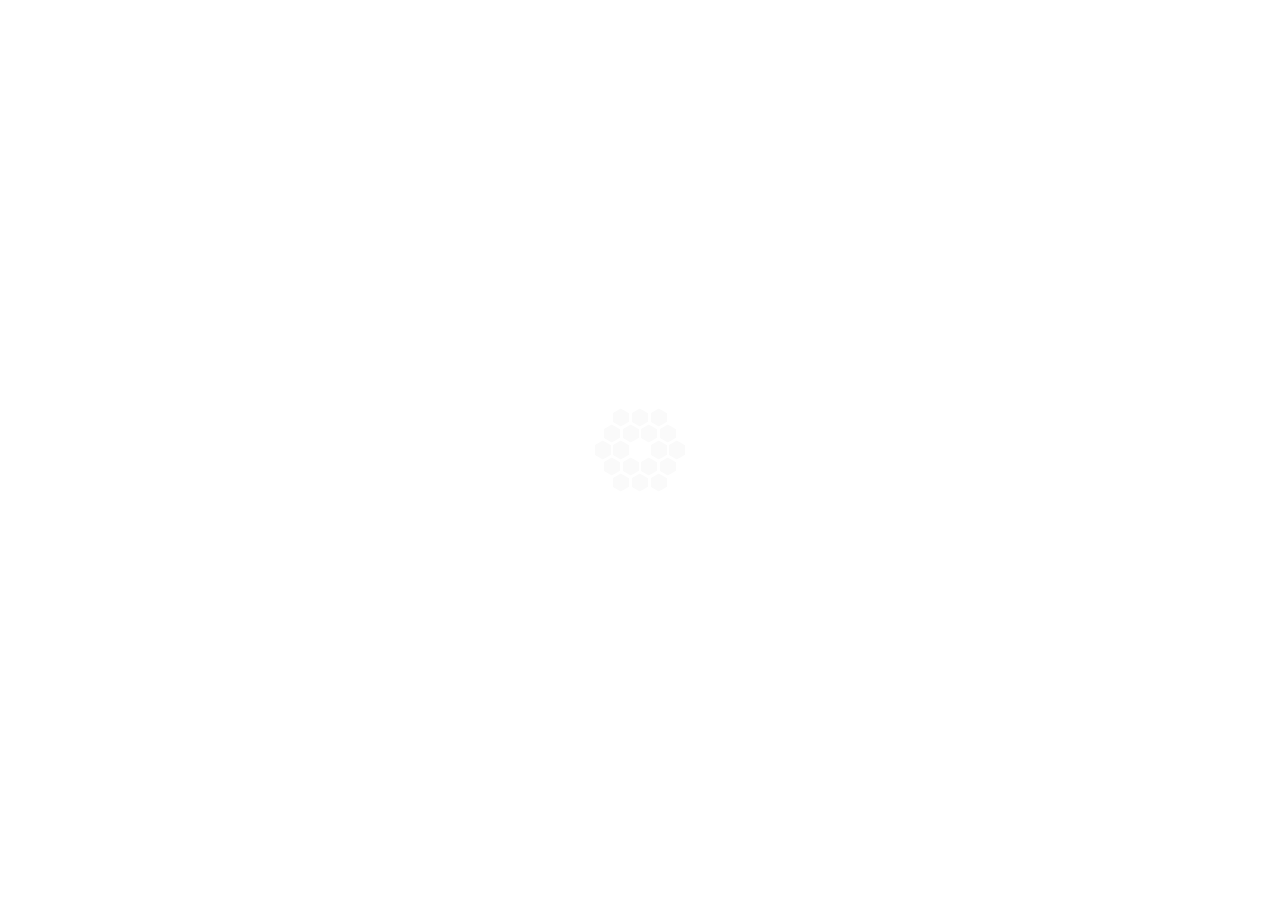
==== site/expression/index.html @ 2221f76f "Unify sites" ====
<!DOCTYPE html>
<html lang="en">
  <head>
    <meta charset="UTF-8" />
    <meta name="viewport" content="width=device-width, initial-scale=1.0" />
    <title>Shiny App</title>
    <script
      src="./../shinylive/load-shinylive-sw.js"
      type="module"
    ></script>
    <script type="module">
      import { runApp } from "./../shinylive/shinylive.js";
      const response = await fetch("./app.json");
      if (!response.ok) {
        throw new Error("HTTP error loading app.json: " + response.status);
      }
      const appFiles = await response.json();

      const appRoot = document.getElementById("root");
      runApp(appRoot, "viewer", {startFiles: appFiles}, "python");
    </script>
    <link rel="stylesheet" href="./../shinylive/style-resets.css" />
    <link rel="stylesheet" href="./../shinylive/shinylive.css" />
  </head>
  <body>
    <div style="height: 100vh; width: 100vw" id="root"></div>
  </body>
</html>
---- site/shinylive/style-resets.css ----
/* Taken from https://www.joshwcomeau.com/css/custom-css-reset/ */

/*
  1. Use a more-intuitive box-sizing model.
*/
*,
*::before,
*::after {
  box-sizing: border-box;
}
/*
  2. Remove default margin
*/
* {
  margin: 0;
}
/*
  3. Allow percentage-based heights in the application
*/
html,
body {
  height: 100%;
}
/*
  Typographic tweaks!
  4. Add accessible line-height
  5. Improve text rendering
*/
body {
  line-height: 1.5;
  -webkit-font-smoothing: antialiased;
}
/*
  6. Improve media defaults
*/
img,
picture,
video,
canvas,
svg {
  display: block;
  max-width: 100%;
}
/*
  7. Remove built-in form typography styles
*/
input,
button,
textarea,
select {
  font: inherit;
}
/*
  8. Avoid text overflows
*/
p,
h1,
h2,
h3,
h4,
h5,
h6 {
  overflow-wrap: break-word;
}
/*
  9. Create a root stacking context
*/
#root,
#__next {
  isolation: isolate;
}
---- site/shinylive/shinylive.css ----
/* Shinylive 0.3.0
// Copyright 2024 RStudio, PBC */
/* src/Components/App.css */
:root {
  --colors-grey: grey;
  --colors-blue: #007BC2;
  --colors-blue-dark: hsl(207, 69%, 35%);
  --colors-red: #C10000;
  --colors-white: white;
  --colors-bg: white;
  --colors-fg: #333;
  --font-face:
    "Source Sans Pro",
    Arial,
    Helvetica,
    sans-serif;
  --font-size: 14px;
  --font-mono-face:
    Menlo,
    Monaco,
    Consolas,
    "Liberation Mono",
    "Courier New",
    monospace;
  --font-mono-size: 12px;
  --panel-roundness: 5px;
  --button-roundness: 5px;
  --container-roundness: calc(var(--panel-roundness) * 1.4);
  --shadow-color: 0deg 0% 56%;
  --shadow-elevation-low:
    0.3px 0.4px 0.6px hsl(var(--shadow-color) / 0.34),
    0.5px 0.7px 1px -1.2px hsl(var(--shadow-color) / 0.34),
    1.2px 1.7px 2.3px -2.5px hsl(var(--shadow-color) / 0.34);
  --shadow-elevation-medium:
    0.3px 0.4px 0.6px hsl(var(--shadow-color) / 0.36),
    1px 1.4px 1.9px -0.8px hsl(var(--shadow-color) / 0.36),
    2.6px 3.4px 4.8px -1.7px hsl(var(--shadow-color) / 0.36),
    6.2px 8.3px 11.7px -2.5px hsl(var(--shadow-color) / 0.36);
}
.shinylive-container {
  --pad: 2px;
  height: 100%;
  width: 100%;
  min-height: 100px;
  min-width: 400px;
  padding: var(--pad);
  border-radius: var(--container-roundness);
  background-color: #e6e6e6;
}
.shinylive-container.viewer {
  --pad: 0;
  min-width: unset;
}
.shinylive-container > div {
  border-radius: var(--panel-roundness);
  background-color: var(--colors-bg);
}
.shinylive-example-selector {
  grid-area: exampleselector;
}
.shinylive-editor {
  grid-area: editor;
}
.shinylive-terminal {
  grid-area: terminal;
}
.shinylive-viewer {
  grid-area: viewer;
}
button {
  background-color: var(--colors-blue);
  color: var(--colors-white);
  font-family: var(--font-face);
  font-size: var(--font-size);
  border-style: solid;
  border-color: var(--colors-white);
  border-radius: var(--button-roundness);
  cursor: pointer;
  padding: 0.2rem 0.5rem;
}
button:disabled {
  cursor: default;
  background-color: #c8c8c8;
}
.shinylive-container.editor-cell {
  padding: 0;
}
.shinylive-container.editor-cell .shinylive-editor {
  border-bottom-right-radius: 0;
  border-bottom-left-radius: 0;
}
.shinylive-container.editor-cell .shinylive-output-cell {
  border-top: 2px solid #eeeff2;
  border-top-right-radius: 0;
  border-top-left-radius: 0;
}
.shinylive-container.editor-cell .shinylive-output-cell .rendered-html {
  padding: 2px 12px 3px 12px;
}
.shinylive-container.editor-cell .shinylive-output-cell pre.output-content {
  border-top-right-radius: 0;
  border-top-left-radius: 0;
  background-color: #eeeff2;
  font-size: 13px;
  line-height: 1.8;
  padding: 2px 12px 5px 12px;
  margin-bottom: 0;
  color: #666;
}
.shinylive-container.editor-cell .editor-container {
  padding: 12px 12px 4px 12px;
}

/* src/Components/ExampleSelector.css */
.shinylive-example-selector {
  padding: 3px 3px 3px 8px;
  font-family: var(--font-face);
  --indent: 8px;
  --divider-color: #f1f1f1;
}
.shinylive-example-selector > .categories {
  height: 100%;
  overflow-y: auto;
  padding: var(--indent);
}
.shinylive-example-selector > .categories .category-title {
  color: var(--colors-blue, blue);
  margin-top: calc(var(--indent) * 2);
}
.shinylive-example-selector .example {
  --v-pad: calc(var(--indent));
  --h-pad: calc(var(--indent) * 2);
  padding-left: var(--h-pad);
  padding-top: var(--v-pad);
  padding-bottom: var(--v-pad);
  cursor: default;
  position: relative;
  --sidebar-color: var(--colors-grey);
  --sidebar-indent: calc(var(--indent) / 1.3);
  --sidebar-w: 1px;
}
.shinylive-example-selector .example > a {
  text-decoration: unset;
  color: unset;
  cursor: unset;
}
.shinylive-example-selector .example:hover:not(.selected) {
  cursor: pointer;
}
.shinylive-example-selector .example.selected,
.shinylive-example-selector .example:hover {
  --sidebar-w: 4px;
}
.shinylive-example-selector .example.selected {
  --sidebar-color: var(--colors-blue, blue);
}
.shinylive-example-selector .example:before {
  content: "";
  position: absolute;
  height: 70%;
  top: 15%;
  width: var(--sidebar-w);
  border-radius: var(--button-roundness, 5px);
  left: calc(var(--sidebar-indent) - var(--sidebar-w) - 1px);
  background-color: var(--sidebar-color);
}
.shinylive-example-selector .example .title {
  font-weight: 500;
}
.shinylive-example-selector .example .about {
  color: var(--colors-grey, grey);
  font-size: small;
  font-style: italic;
  font-weight: 400;
}
.shinylive-example-selector > .categories > section > .divider {
  width: 100%;
  height: 1px;
  background-color: var(--divider-color);
}

/* src/Components/HeaderBar.css */
.HeaderBar {
  height: 30px;
  padding: 3px 8px;
  background-color: #007BC2;
  font-family: var(--font-face);
  font-size: 1.1rem;
  color: var(--colors-white);
  display: flex;
}
.HeaderBar > a.page-title {
  display: inherit;
  color: var(--colors-white);
  text-decoration: none;
  flex-direction: row;
  margin-right: auto;
}
.HeaderBar .shiny-logo {
  height: 22px;
  display: inline-block;
  margin-right: 6px;
  margin-left: 4px;
  margin-top: 1px;
}
.HeaderBar > div {
  flex-direction: row;
  margin-right: 1rem;
}
.HeaderBar button.code-run-button {
  border: none;
  font-size: 0.9rem;
  padding: 0.2rem 0.5rem;
  background-color: transparent;
  white-space: nowrap;
  fill: rgba(255, 255, 255, 0.8);
}
.HeaderBar button.code-run-button svg.shinylive-icon {
  font-size: 1em;
}
.HeaderBar button.code-run-button span.button-label {
  vertical-align: 0.15em;
  margin-left: 0.3em;
}
.HeaderBar .code-run-button:hover {
  color: var(--colors-white);
  fill: var(--colors-white);
}

/* src/Components/Icons.css */
.shinylive-icon {
  display: inline-block;
  height: 1em;
}

/* src/Components/OutputCell.css */
.shinylive-output-cell div.rendered-html table {
  border: none;
  border-collapse: collapse;
  border-spacing: 0;
  color: black;
  font-size: 90%;
  table-layout: fixed;
}
.shinylive-output-cell div.rendered-html thead {
  border-bottom: 1px solid black;
  vertical-align: bottom;
}
.shinylive-output-cell div.rendered-html tr,
.shinylive-output-cell div.rendered-html th,
.shinylive-output-cell div.rendered-html td {
  text-align: right;
  vertical-align: middle;
  padding: 0.5em 0.5em;
  line-height: normal;
  white-space: normal;
  max-width: none;
  border: none;
}
.shinylive-output-cell div.rendered-html th {
  font-weight: bold;
}
.shinylive-output-cell div.rendered-html tbody tr:nth-child(odd) {
  background: #f5f5f5;
}
.shinylive-output-cell div.rendered-html tbody tr:hover {
  background: rgba(66, 165, 245, 0.2);
}

/* src/Components/ResizableGrid/ResizableGrid.css */
.ResizableGrid {
  --pad: 2px;
  --panel-gap: 3px;
  --sizer-margin-offset: calc(-1 * var(--panel-gap));
  --expansion-scale: 3;
  height: 100%;
  width: 100%;
  min-height: 80px;
  min-width: 400px;
  display: grid;
  padding: 0;
  gap: var(--panel-gap);
  position: relative;
}
.ResizableGrid > * {
  min-width: 0;
  min-height: 0;
}
div.ResizableGrid--col-sizer,
div.ResizableGrid--row-sizer {
  opacity: 0;
  position: relative;
  transition: transform 1s 0.5s;
}
.ResizableGrid--col-sizer {
  grid-row: 1/-1;
  width: var(--panel-gap);
  margin-left: var(--sizer-margin-offset);
  height: 100%;
  cursor: ew-resize;
}
.ResizableGrid--row-sizer {
  grid-column: 1/-1;
  height: var(--panel-gap);
  margin-top: var(--sizer-margin-offset);
  width: 100%;
  cursor: ns-resize;
}
.ResizableGrid--col-sizer:hover,
.ResizableGrid--row-sizer:hover {
  z-index: 9999;
  transition: transform 0s;
}
.ResizableGrid--col-sizer:hover {
  transform: scaleX(var(--expansion-scale));
}
.ResizableGrid--row-sizer:hover {
  transform: scaleY(var(--expansion-scale));
}
div#size-detection-cell {
  width: 100%;
  height: 100%;
  grid-row: 1/-1;
  grid-column: 1/-1;
}

/* node_modules/xterm/css/xterm.css */
.xterm {
  cursor: text;
  position: relative;
  user-select: none;
  -ms-user-select: none;
  -webkit-user-select: none;
}
.xterm.focus,
.xterm:focus {
  outline: none;
}
.xterm .xterm-helpers {
  position: absolute;
  top: 0;
  z-index: 5;
}
.xterm .xterm-helper-textarea {
  padding: 0;
  border: 0;
  margin: 0;
  position: absolute;
  opacity: 0;
  left: -9999em;
  top: 0;
  width: 0;
  height: 0;
  z-index: -5;
  white-space: nowrap;
  overflow: hidden;
  resize: none;
}
.xterm .composition-view {
  background: #000;
  color: #FFF;
  display: none;
  position: absolute;
  white-space: nowrap;
  z-index: 1;
}
.xterm .composition-view.active {
  display: block;
}
.xterm .xterm-viewport {
  background-color: #000;
  overflow-y: scroll;
  cursor: default;
  position: absolute;
  right: 0;
  left: 0;
  top: 0;
  bottom: 0;
}
.xterm .xterm-screen {
  position: relative;
}
.xterm .xterm-screen canvas {
  position: absolute;
  left: 0;
  top: 0;
}
.xterm .xterm-scroll-area {
  visibility: hidden;
}
.xterm-char-measure-element {
  display: inline-block;
  visibility: hidden;
  position: absolute;
  top: 0;
  left: -9999em;
  line-height: normal;
}
.xterm.enable-mouse-events {
  cursor: default;
}
.xterm.xterm-cursor-pointer,
.xterm .xterm-cursor-pointer {
  cursor: pointer;
}
.xterm.column-select.focus {
  cursor: crosshair;
}
.xterm .xterm-accessibility,
.xterm .xterm-message {
  position: absolute;
  left: 0;
  top: 0;
  bottom: 0;
  right: 0;
  z-index: 10;
  color: transparent;
  pointer-events: none;
}
.xterm .live-region {
  position: absolute;
  left: -9999px;
  width: 1px;
  height: 1px;
  overflow: hidden;
}
.xterm-dim {
  opacity: 1 !important;
}
.xterm-underline-1 {
  text-decoration: underline;
}
.xterm-underline-2 {
  text-decoration: double underline;
}
.xterm-underline-3 {
  text-decoration: wavy underline;
}
.xterm-underline-4 {
  text-decoration: dotted underline;
}
.xterm-underline-5 {
  text-decoration: dashed underline;
}
.xterm-overline {
  text-decoration: overline;
}
.xterm-overline.xterm-underline-1 {
  text-decoration: overline underline;
}
.xterm-overline.xterm-underline-2 {
  text-decoration: overline double underline;
}
.xterm-overline.xterm-underline-3 {
  text-decoration: overline wavy underline;
}
.xterm-overline.xterm-underline-4 {
  text-decoration: overline dotted underline;
}
.xterm-overline.xterm-underline-5 {
  text-decoration: overline dashed underline;
}
.xterm-strikethrough {
  text-decoration: line-through;
}
.xterm-screen .xterm-decoration-container .xterm-decoration {
  z-index: 6;
  position: absolute;
}
.xterm-screen .xterm-decoration-container .xterm-decoration.xterm-decoration-top-layer {
  z-index: 7;
}
.xterm-decoration-overview-ruler {
  z-index: 8;
  position: absolute;
  top: 0;
  right: 0;
  pointer-events: none;
}
.xterm-decoration-top {
  z-index: 2;
  position: relative;
}

/* src/Components/Terminal.css */
.shinylive-terminal.terminal {
  height: 100%;
  position: relative;
  overflow: hidden;
  padding: 0.5rem;
  --color: #333;
  --background: white;
  --size: 1;
  --font:
    Menlo,
    Monaco,
    Consolas,
    "Liberation Mono",
    "Courier New",
    monospace;
}
.xterm {
  padding: 8px;
}

/* src/Components/LoadingAnimation.css */
.loading-animation {
  --animation-start-color: #fafafa;
  --animation-end-color: #cccccc;
  --hex-width: 16px;
  background-color: inherit;
  box-shadow: inherit;
  text-align: center;
  font-size: 0;
  -webkit-animation: loading-animation-fade-in 1s;
  animation: loading-animation-fade-in 1s;
}
.loading-animation .hex {
  display: inline-block;
  position: relative;
  width: var(--hex-width);
  height: calc(0.57735 * var(--hex-width));
  margin: calc(0.216 * var(--hex-width)) calc(var(--hex-width) / 12);
  background-color: var(--animation-start-color);
  vertical-align: middle;
  -webkit-animation: loading-animation-pulse 3.75s infinite;
  animation: loading-animation-pulse 3.75s infinite;
}
.loading-animation .hex::before,
.loading-animation .hex::after {
  content: "";
  display: block;
  position: absolute;
  width: calc(0.7071 * var(--hex-width));
  height: calc(0.7071 * var(--hex-width));
  background-color: inherit;
  transform-origin: 0 0;
  transform: scaleY(0.57735) rotate(-45deg);
  animation: inherit;
}
.loading-animation .hex::before {
  top: 0;
}
.loading-animation .hex::after {
  top: calc(0.57735 * var(--hex-width));
}
.loading-animation .hex:nth-of-type(2n) {
  -webkit-animation-delay: 0s;
  animation-delay: 0s;
}
.loading-animation .hex:nth-of-type(2n+1) {
  -webkit-animation-delay: -1.1s;
  animation-delay: -1.05s;
}
.loading-animation .hex:nth-of-type(2n+2) {
  -webkit-animation-delay: -1.97s;
  animation-delay: -1.97s;
}
.loading-animation .hex:nth-of-type(2n+3) {
  -webkit-animation-delay: -1.8s;
  animation-delay: -1.8s;
}
.loading-animation .hex:nth-of-type(2n+4) {
  -webkit-animation-delay: -1.1s;
  animation-delay: -1.1s;
}
.loading-animation .hex:nth-of-type(2n+5) {
  -webkit-animation-delay: -1.1s;
  animation-delay: -1.1s;
}
.loading-animation .hex:nth-of-type(2n+6) {
  -webkit-animation-delay: -1.8s;
  animation-delay: -1.8s;
}
.loading-animation .hex:nth-of-type(2n+7) {
  -webkit-animation-delay: -1.7s;
  animation-delay: -1.7s;
}
.loading-animation .hex:nth-of-type(2n+8) {
  -webkit-animation-delay: -1.2s;
  animation-delay: -1.2s;
}
.loading-animation .hex:nth-of-type(2n+9) {
  -webkit-animation-delay: -1.3s;
  animation-delay: -1.3s;
}
.loading-animation .hex:nth-of-type(2n+11) {
  -webkit-animation-delay: -1.6s;
  animation-delay: -1.6s;
}
.loading-animation .hex:nth-of-type(2n+12) {
  -webkit-animation-delay: -1.6s;
  animation-delay: -1.6s;
}
.loading-animation .hex:nth-of-type(2n+13) {
  -webkit-animation-delay: -1.3s;
  animation-delay: -1.3s;
}
.loading-animation .hex:nth-of-type(2n+14) {
  -webkit-animation-delay: -1.3s;
  animation-delay: -1.3s;
}
.loading-animation .hex:nth-of-type(2n+15) {
  -webkit-animation-delay: -1.5s;
  animation-delay: -1.5s;
}
.loading-animation .hex:nth-of-type(2n+16) {
  -webkit-animation-delay: -1.5s;
  animation-delay: -1.5s;
}
.loading-animation .hex:nth-of-type(2n+17) {
  -webkit-animation-delay: -1.3s;
  animation-delay: -1.3s;
}
.loading-animation .hex:nth-of-type(2n+18) {
  -webkit-animation-delay: -1.4s;
  animation-delay: -1.4s;
}
.loading-animation .hex:nth-of-type(2n+19) {
  -webkit-animation-delay: -1.45s;
  animation-delay: -1.45s;
}
.loading-animation .spacer {
  display: inline-block;
  width: calc(var(--hex-width) * 14 / 12);
}
@keyframes loading-animation-pulse {
  0% {
    background-color: var(--animation-start-color);
  }
  50% {
    background-color: var(--animation-end-color);
  }
  100% {
    background-color: var(--animation-start-color);
  }
}
@keyframes loading-animation-fade-in {
  0% {
    opacity: 0;
  }
  20% {
    opacity: 0;
  }
  100% {
    opacity: 1;
  }
}

/* src/Components/Viewer.css */
.shinylive-viewer {
  height: 100%;
  width: 100%;
  position: relative;
}
.app-frame {
  border-radius: var(--panel-roundness);
  border: 0;
}
.shinylive-viewer iframe {
  background-color: white;
  width: 100%;
  height: 100%;
  display: block;
}
.shinylive-viewer .loading-wrapper {
  overflow: auto;
  background-color: white;
  position: absolute;
  height: 100%;
  width: 100%;
  top: 0px;
  left: 0px;
  display: flex;
  justify-content: center;
  align-items: center;
}
.shinylive-viewer .loading-wrapper.loading-wrapper-error {
  justify-content: left;
}
.shinylive-viewer .loading-wrapper .error-alert {
  text-align: center;
  font-size: 1.4rem;
  font-family: var(--font-face);
  -webkit-animation: loading-animation-fade-in 0.5s;
  animation: loading-animation-fade-in 0.5s;
}
.shinylive-viewer .loading-wrapper .error-alert .error-icon {
  display: inline-block;
  text-align: center;
  width: 85px;
  margin-bottom: 0.5rem;
}
.shinylive-viewer .loading-wrapper .error-alert .error-log {
  font-size: 0.7rem;
  text-align: left;
  padding: 0.3rem;
}
@keyframes loading-animation-fade-in {
  0% {
    opacity: 0;
  }
  100% {
    opacity: 1;
  }
}

/* node_modules/balloon-css/balloon.min.css */
:root {
  --balloon-border-radius: 2px;
  --balloon-color: rgba(16,16,16,0.95);
  --balloon-text-color: #fff;
  --balloon-font-size: 12px;
  --balloon-move: 4px;
}
button[aria-label][data-balloon-pos] {
  overflow: visible;
}
[aria-label][data-balloon-pos] {
  position: relative;
  cursor: pointer;
}
[aria-label][data-balloon-pos]:after {
  opacity: 0;
  pointer-events: none;
  transition: all 0.18s ease-out 0.18s;
  text-indent: 0;
  font-family:
    -apple-system,
    BlinkMacSystemFont,
    "Segoe UI",
    Roboto,
    Oxygen,
    Ubuntu,
    Cantarell,
    "Open Sans",
    "Helvetica Neue",
    sans-serif;
  font-weight: normal;
  font-style: normal;
  text-shadow: none;
  font-size: var(--balloon-font-size);
  background: var(--balloon-color);
  border-radius: 2px;
  color: var(--balloon-text-color);
  border-radius: var(--balloon-border-radius);
  content: attr(aria-label);
  padding: .5em 1em;
  position: absolute;
  white-space: nowrap;
  z-index: 10;
}
[aria-label][data-balloon-pos]:before {
  width: 0;
  height: 0;
  border: 5px solid transparent;
  border-top-color: var(--balloon-color);
  opacity: 0;
  pointer-events: none;
  transition: all 0.18s ease-out 0.18s;
  content: "";
  position: absolute;
  z-index: 10;
}
[aria-label][data-balloon-pos]:hover:before,
[aria-label][data-balloon-pos]:hover:after,
[aria-label][data-balloon-pos][data-balloon-visible]:before,
[aria-label][data-balloon-pos][data-balloon-visible]:after,
[aria-label][data-balloon-pos]:not([data-balloon-nofocus]):focus:before,
[aria-label][data-balloon-pos]:not([data-balloon-nofocus]):focus:after {
  opacity: 1;
  pointer-events: none;
}
[aria-label][data-balloon-pos].font-awesome:after {
  font-family:
    FontAwesome,
    -apple-system,
    BlinkMacSystemFont,
    "Segoe UI",
    Roboto,
    Oxygen,
    Ubuntu,
    Cantarell,
    "Open Sans",
    "Helvetica Neue",
    sans-serif;
}
[aria-label][data-balloon-pos][data-balloon-break]:after {
  white-space: pre;
}
[aria-label][data-balloon-pos][data-balloon-break][data-balloon-length]:after {
  white-space: pre-line;
  word-break: break-word;
}
[aria-label][data-balloon-pos][data-balloon-blunt]:before,
[aria-label][data-balloon-pos][data-balloon-blunt]:after {
  transition: none;
}
[aria-label][data-balloon-pos][data-balloon-pos=up]:hover:after,
[aria-label][data-balloon-pos][data-balloon-pos=up][data-balloon-visible]:after,
[aria-label][data-balloon-pos][data-balloon-pos=down]:hover:after,
[aria-label][data-balloon-pos][data-balloon-pos=down][data-balloon-visible]:after {
  transform: translate(-50%, 0);
}
[aria-label][data-balloon-pos][data-balloon-pos=up]:hover:before,
[aria-label][data-balloon-pos][data-balloon-pos=up][data-balloon-visible]:before,
[aria-label][data-balloon-pos][data-balloon-pos=down]:hover:before,
[aria-label][data-balloon-pos][data-balloon-pos=down][data-balloon-visible]:before {
  transform: translate(-50%, 0);
}
[aria-label][data-balloon-pos][data-balloon-pos*=-left]:after {
  left: 0;
}
[aria-label][data-balloon-pos][data-balloon-pos*=-left]:before {
  left: 5px;
}
[aria-label][data-balloon-pos][data-balloon-pos*=-right]:after {
  right: 0;
}
[aria-label][data-balloon-pos][data-balloon-pos*=-right]:before {
  right: 5px;
}
[aria-label][data-balloon-pos][data-balloon-po*=-left]:hover:after,
[aria-label][data-balloon-pos][data-balloon-po*=-left][data-balloon-visible]:after,
[aria-label][data-balloon-pos][data-balloon-pos*=-right]:hover:after,
[aria-label][data-balloon-pos][data-balloon-pos*=-right][data-balloon-visible]:after {
  transform: translate(0, 0);
}
[aria-label][data-balloon-pos][data-balloon-po*=-left]:hover:before,
[aria-label][data-balloon-pos][data-balloon-po*=-left][data-balloon-visible]:before,
[aria-label][data-balloon-pos][data-balloon-pos*=-right]:hover:before,
[aria-label][data-balloon-pos][data-balloon-pos*=-right][data-balloon-visible]:before {
  transform: translate(0, 0);
}
[aria-label][data-balloon-pos][data-balloon-pos^=up]:before,
[aria-label][data-balloon-pos][data-balloon-pos^=up]:after {
  bottom: 100%;
  transform-origin: top;
  transform: translate(0, var(--balloon-move));
}
[aria-label][data-balloon-pos][data-balloon-pos^=up]:after {
  margin-bottom: 10px;
}
[aria-label][data-balloon-pos][data-balloon-pos=up]:before,
[aria-label][data-balloon-pos][data-balloon-pos=up]:after {
  left: 50%;
  transform: translate(-50%, var(--balloon-move));
}
[aria-label][data-balloon-pos][data-balloon-pos^=down]:before,
[aria-label][data-balloon-pos][data-balloon-pos^=down]:after {
  top: 100%;
  transform: translate(0, calc(var(--balloon-move) * -1));
}
[aria-label][data-balloon-pos][data-balloon-pos^=down]:after {
  margin-top: 10px;
}
[aria-label][data-balloon-pos][data-balloon-pos^=down]:before {
  width: 0;
  height: 0;
  border: 5px solid transparent;
  border-bottom-color: var(--balloon-color);
}
[aria-label][data-balloon-pos][data-balloon-pos=down]:after,
[aria-label][data-balloon-pos][data-balloon-pos=down]:before {
  left: 50%;
  transform: translate(-50%, calc(var(--balloon-move) * -1));
}
[aria-label][data-balloon-pos][data-balloon-pos=left]:hover:after,
[aria-label][data-balloon-pos][data-balloon-pos=left][data-balloon-visible]:after,
[aria-label][data-balloon-pos][data-balloon-pos=right]:hover:after,
[aria-label][data-balloon-pos][data-balloon-pos=right][data-balloon-visible]:after {
  transform: translate(0, -50%);
}
[aria-label][data-balloon-pos][data-balloon-pos=left]:hover:before,
[aria-label][data-balloon-pos][data-balloon-pos=left][data-balloon-visible]:before,
[aria-label][data-balloon-pos][data-balloon-pos=right]:hover:before,
[aria-label][data-balloon-pos][data-balloon-pos=right][data-balloon-visible]:before {
  transform: translate(0, -50%);
}
[aria-label][data-balloon-pos][data-balloon-pos=left]:after,
[aria-label][data-balloon-pos][data-balloon-pos=left]:before {
  right: 100%;
  top: 50%;
  transform: translate(var(--balloon-move), -50%);
}
[aria-label][data-balloon-pos][data-balloon-pos=left]:after {
  margin-right: 10px;
}
[aria-label][data-balloon-pos][data-balloon-pos=left]:before {
  width: 0;
  height: 0;
  border: 5px solid transparent;
  border-left-color: var(--balloon-color);
}
[aria-label][data-balloon-pos][data-balloon-pos=right]:after,
[aria-label][data-balloon-pos][data-balloon-pos=right]:before {
  left: 100%;
  top: 50%;
  transform: translate(calc(var(--balloon-move) * -1), -50%);
}
[aria-label][data-balloon-pos][data-balloon-pos=right]:after {
  margin-left: 10px;
}
[aria-label][data-balloon-pos][data-balloon-pos=right]:before {
  width: 0;
  height: 0;
  border: 5px solid transparent;
  border-right-color: var(--balloon-color);
}
[aria-label][data-balloon-pos][data-balloon-length]:after {
  white-space: normal;
}
[aria-label][data-balloon-pos][data-balloon-length=small]:after {
  width: 80px;
}
[aria-label][data-balloon-pos][data-balloon-length=medium]:after {
  width: 150px;
}
[aria-label][data-balloon-pos][data-balloon-length=large]:after {
  width: 260px;
}
[aria-label][data-balloon-pos][data-balloon-length=xlarge]:after {
  width: 380px;
}
@media screen and (max-width: 768px) {
  [aria-label][data-balloon-pos][data-balloon-length=xlarge]:after {
    width: 90vw;
  }
}
[aria-label][data-balloon-pos][data-balloon-length=fit]:after {
  width: 100%;
}

/* src/Components/Editor.css */
.shinylive-editor {
  --bg-light-shade-color: #f6f6f6;
  --button-gray-color: #999;
  --button-hover-color: #hsl(207, 69%, 25%);
  --border-color: #aaa;
  --pad: 5px;
  display: grid;
  grid-template-rows: auto 1fr;
  grid-template-areas: "header" "editor";
  position: relative;
}
.ResizableGrid.editor-viewer:not(.been-dragged) > .shinylive-editor {
  max-height: 800px;
}
.editor-header {
  grid-area: header;
}
.editor-container {
  grid-area: editor;
}
.shinylive-editor > div {
  min-width: 0;
  min-height: 0;
}
.editor-header {
  display: flex;
  padding-top: var(--pad);
  padding-left: var(--pad);
  padding-right: var(--pad);
  justify-content: space-between;
  align-items: flex-end;
  border-bottom: 1px solid var(--border-color);
}
.editor-files > button {
  font-size: 14px;
  font-family: var(--font-face);
  height: 26px;
  background-color: var(--bg-light-shade-color);
  color: #444;
  border: 1px solid #ddd;
  border-top-left-radius: 3px;
  border-top-right-radius: 3px;
  border-bottom: none;
  border-bottom-left-radius: 0;
  border-bottom-right-radius: 0;
  padding: 0 2px;
}
.editor-files button svg {
  vertical-align: unset;
}
.editor-filename {
  padding: 0 4px;
}
.editor-files > button.selected {
  color: black;
  background-color: var(--colors-bg);
  border-color: var(--border-color);
  position: relative;
  cursor: text;
}
.editor-files > button.selected::after {
  content: "";
  width: 100%;
  height: 4px;
  background-color: var(--colors-bg);
  position: absolute;
  bottom: -3px;
  left: 0;
  border-bottom-color: var(--colors-bg);
}
.editor-files > button.selected > input {
  width: 100%;
  font-size: 14px;
  font-family: var(--font-face);
  height: 26px;
  position: absolute;
  left: 4px;
  bottom: -0.5px;
  outline: none;
  border: none;
  color: var(--colors-blue);
  background-color: transparent;
}
.editor-files > button.selected > input.invalid-filename {
  color: var(--colors-red);
}
.editor-files > button > .editor-closebutton {
  width: 1.2rem;
  display: inline-block;
  color: var(--button-gray-color);
  font-weight: bold;
}
.editor-files > button.selected > .editor-closebutton + input {
  width: calc(100% - 21px);
}
.editor-files > .editor-addtab {
  border-color: rgba(0, 0, 0, 0);
  display: inline-block;
  line-height: 1rem;
  margin-left: 0.5rem;
  padding: 0;
}
.editor-files .editor-addbutton,
.editor-files .editor-uploadbutton {
  display: inline-block;
  color: var(--button-gray-color);
  fill: var(--button-gray-color);
  background-color: inherit;
  font-size: 1.2rem;
  font-weight: bold;
  padding: 0 0.3rem;
}
.editor-files .editor-uploadbutton {
  font-size: 0.7rem;
}
.editor-files .editor-closebutton:hover,
.editor-files .editor-addbutton:hover,
.editor-files .editor-uploadbutton:hover {
  color: var(--button-hover-color);
  fill: var(--button-hover-color);
  cursor: pointer;
}
.editor-container {
  padding: var(--pad);
  position: relative;
}
.editor-container .cm-editor {
  height: 100%;
}
.editor-container .cm-editor.cm-focused {
  outline: none;
}
.editor-container .cm-editor .cm-scroller {
  font-family: var(--font-mono-face);
  font-size: var(--font-mono-size);
}
.editor-container .cm-gutters {
  color: #aaa;
  background-color: var(--colors-bg);
  border-right: 1px solid #eee;
  padding-right: 4px;
}
.editor-container .cm-activeLineGutter {
  background-color: var(--colors-bg);
}
.editor-container .cm-tooltip {
  font-family: var(--font-face);
  font-size: var(--font-size);
}
.editor-container .cm-tooltip code {
  font-family: var(--font-mono-face);
  font-size: var(--font-mono-size);
  white-space: pre-wrap;
}
.editor-container .cm-diagnostic {
  font-family: var(--font-mono-face);
  font-size: var(--font-mono-size);
}
.editor-container .cm-signature-signature {
  font-family: var(--font-mono-face);
}
.editor-container .docstring {
  padding: 3px 6px;
  max-width: 650px;
  max-height: 300px;
  overflow-y: auto;
}
.editor-container .docstring pre {
  white-space: pre-wrap;
}
.editor-container .docstring h2 {
  font-size: 1.2em;
  font-weight: 600;
}
.shinylive-editor button.code-run-button {
  border: none;
  font-size: 0.8rem;
  padding: 0.2rem 0.5rem;
  background-color: transparent;
  white-space: nowrap;
}
.shinylive-editor .code-run-button:hover {
  color: var(--button-hover-color);
  fill: var(--button-hover-color);
}
.editor-header .code-run-button {
  align-self: center;
  color: var(--button-gray-color);
  fill: var(--button-gray-color);
}
.shinylive-editor .floating-buttons .code-run-button {
  position: absolute;
  top: 0;
  right: 0;
  border: 0;
  margin-top: 5px;
  margin-right: 5px;
  opacity: 0;
}
.shinylive-editor:hover .floating-buttons .code-run-button {
  color: var(--button-gray-color);
  fill: var(--button-gray-color);
  opacity: 1;
}
.shinylive-editor .floating-buttons .code-run-button:hover {
  color: var(--button-hover-color);
  fill: var(--button-hover-color);
}

/* src/Components/ShareModal.css */
.ShareModal {
  position: absolute;
  top: 50px;
  left: 50px;
  width: 600px;
  font-family: var(--font-face);
  background: white;
  border: 1px solid #ccc;
  border-radius: 5px;
  padding: 8px 14px;
  transition: 0.4s ease-out;
  box-shadow: 0.5rem 0.5rem 2rem rgb(0 0 0 / 30%);
  z-index: 10;
}
.ShareModal .ShareModal--item {
  padding-bottom: 10px;
}
.ShareModal .ShareModal--item .ShareModal--checkbox {
  margin-left: 1em;
  font-size: 0.9em;
}
.ShareModal .ShareModal--row {
  display: flex;
}
.ShareModal .ShareModal--row label {
  display: flex;
  align-items: center;
}
.ShareModal .ShareModal--row label span {
  margin-left: 0.3em;
}
.ShareModal .ShareModal--row .ShareModal--url {
  display: inline-flex;
  position: relative;
  vertical-align: top;
  width: 100%;
}
.ShareModal .ShareModal--row .ShareModal--url .ShareModal--urlinput {
  font-family: var(--font-mono-face);
  font-size: var(--font-mono-size);
  width: 100%;
  margin-right: 12px;
}
.ShareModal-overlay {
  opacity: 0.5;
  background: #000;
  width: 100%;
  height: 100%;
  z-index: 9;
  top: 0;
  left: 0;
  position: fixed;
}
/*! Bundled license information:

xterm/css/xterm.css:
  (**
   * Copyright (c) 2014 The xterm.js authors. All rights reserved.
   * Copyright (c) 2012-2013, Christopher Jeffrey (MIT License)
   * https://github.com/chjj/term.js
   * @license MIT
   *
   * Permission is hereby granted, free of charge, to any person obtaining a copy
   * of this software and associated documentation files (the "Software"), to deal
   * in the Software without restriction, including without limitation the rights
   * to use, copy, modify, merge, publish, distribute, sublicense, and/or sell
   * copies of the Software, and to permit persons to whom the Software is
   * furnished to do so, subject to the following conditions:
   *
   * The above copyright notice and this permission notice shall be included in
   * all copies or substantial portions of the Software.
   *
   * THE SOFTWARE IS PROVIDED "AS IS", WITHOUT WARRANTY OF ANY KIND, EXPRESS OR
   * IMPLIED, INCLUDING BUT NOT LIMITED TO THE WARRANTIES OF MERCHANTABILITY,
   * FITNESS FOR A PARTICULAR PURPOSE AND NONINFRINGEMENT. IN NO EVENT SHALL THE
   * AUTHORS OR COPYRIGHT HOLDERS BE LIABLE FOR ANY CLAIM, DAMAGES OR OTHER
   * LIABILITY, WHETHER IN AN ACTION OF CONTRACT, TORT OR OTHERWISE, ARISING FROM,
   * OUT OF OR IN CONNECTION WITH THE SOFTWARE OR THE USE OR OTHER DEALINGS IN
   * THE SOFTWARE.
   *
   * Originally forked from (with the author's permission):
   *   Fabrice Bellard's javascript vt100 for jslinux:
   *   http://bellard.org/jslinux/
   *   Copyright (c) 2011 Fabrice Bellard
   *   The original design remains. The terminal itself
   *   has been extended to include xterm CSI codes, among
   *   other features.
   *)
*/
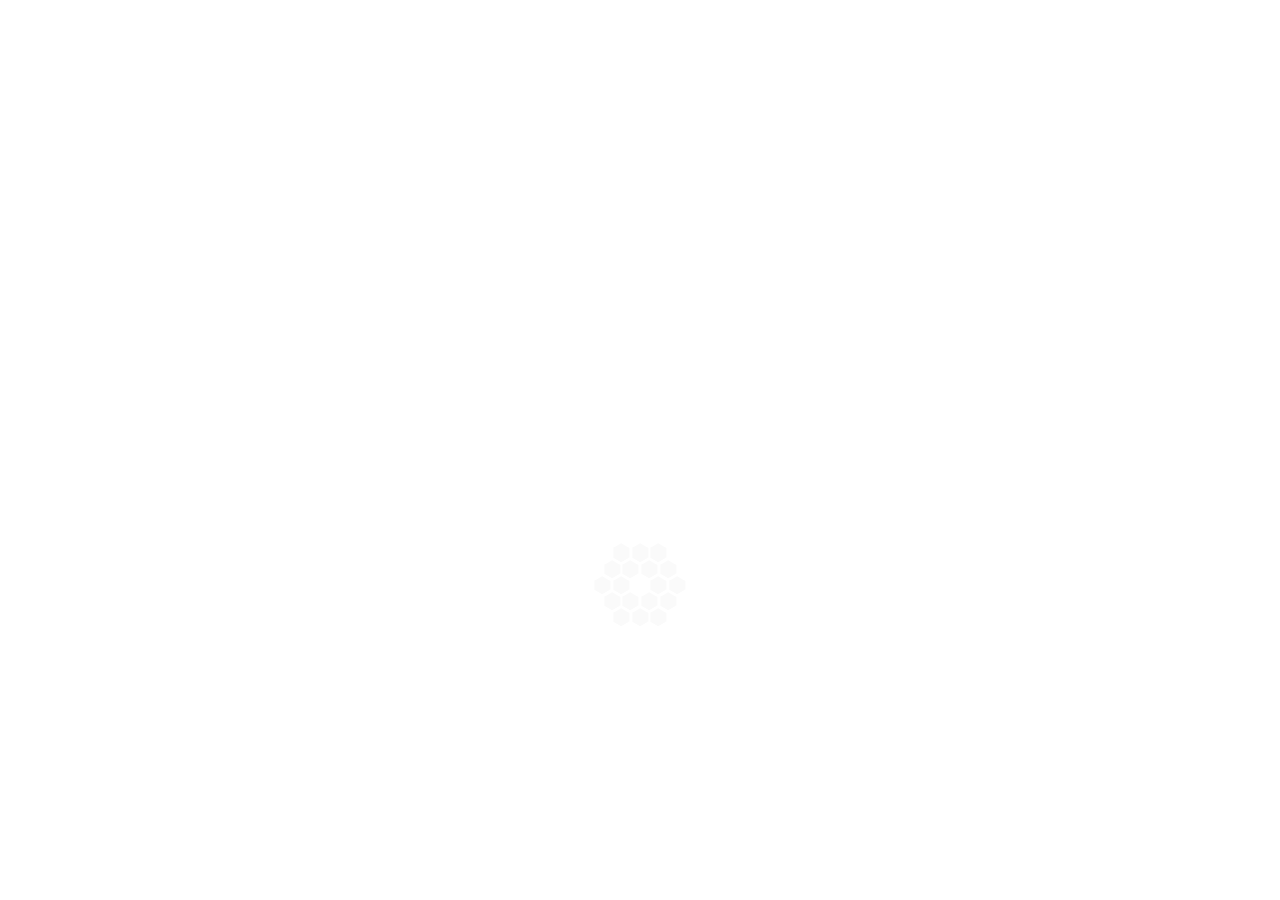
==== commit 84fe9fdc: "Shared: Add loading screen text" ====
--- a/site/expression/index.html
+++ b/site/expression/index.html
@@ -21,6 +21,7 @@
     </script>
     <link rel="stylesheet" href="./../shinylive/style-resets.css" />
     <link rel="stylesheet" href="./../shinylive/shinylive.css" />
+<link rel="stylesheet" href="./../shinylive/heatmapper.css" />
   </head>
   <body>
     <div style="height: 100vh; width: 100vw" id="root"></div>
--- a/site/shinylive/heatmapper.css
+++ b/site/shinylive/heatmapper.css
@@ -0,0 +1,45 @@
+.shinylive-viewer .loading-wrapper {
+  font-family: monospace;
+  font-size: 2vw;
+  position: fixed;
+  top: 50%;
+  left: 50%;
+  width: 75vw;
+  transform: translate(-50%, -50%);
+  text-align: center; /* Center the text horizontally */
+}
+
+.shinylive-viewer .loading-wrapper .loading-animation {
+  position: absolute;
+  top: 65%;
+  left: 50%;
+  transform: translate(-50%, -50%);
+}
+
+.shinylive-viewer .loading-wrapper::before {
+  content: "";
+  white-space: pre;
+  overflow: hidden;
+  animation: change-content 60s infinite, typing 5s steps(60, end) infinite;
+  display: inline-block;
+  vertical-align: middle;
+}
+
+@keyframes typing {
+  0% { width: 0 }
+  75% { width: 100% }
+  100% { width: 100% }
+}
+
+@keyframes change-content {
+	0%, 6% {content:	"Welcome to Heatmapper 2!";}
+  14.5% {content: "This version is built with WebAssembly!";}
+  22% {content: "Once loaded, Heatmapper will run locally in your browser!";}
+  33% {content: "With no need for a server, you'll have better performance";}
+  40% {content: "With no need for worry about congestion from other users";}
+  46% {content: "Immediate uploading as you simply fetch from disk";}
+  60% {content: "You can even work offline once Heatmapper has loaded!";}
+  60.5% {content: "You can consider it an upfront time investment";}
+  82% {content: "Where you can wait now, rather than waiting on a slow server";}
+}
+
